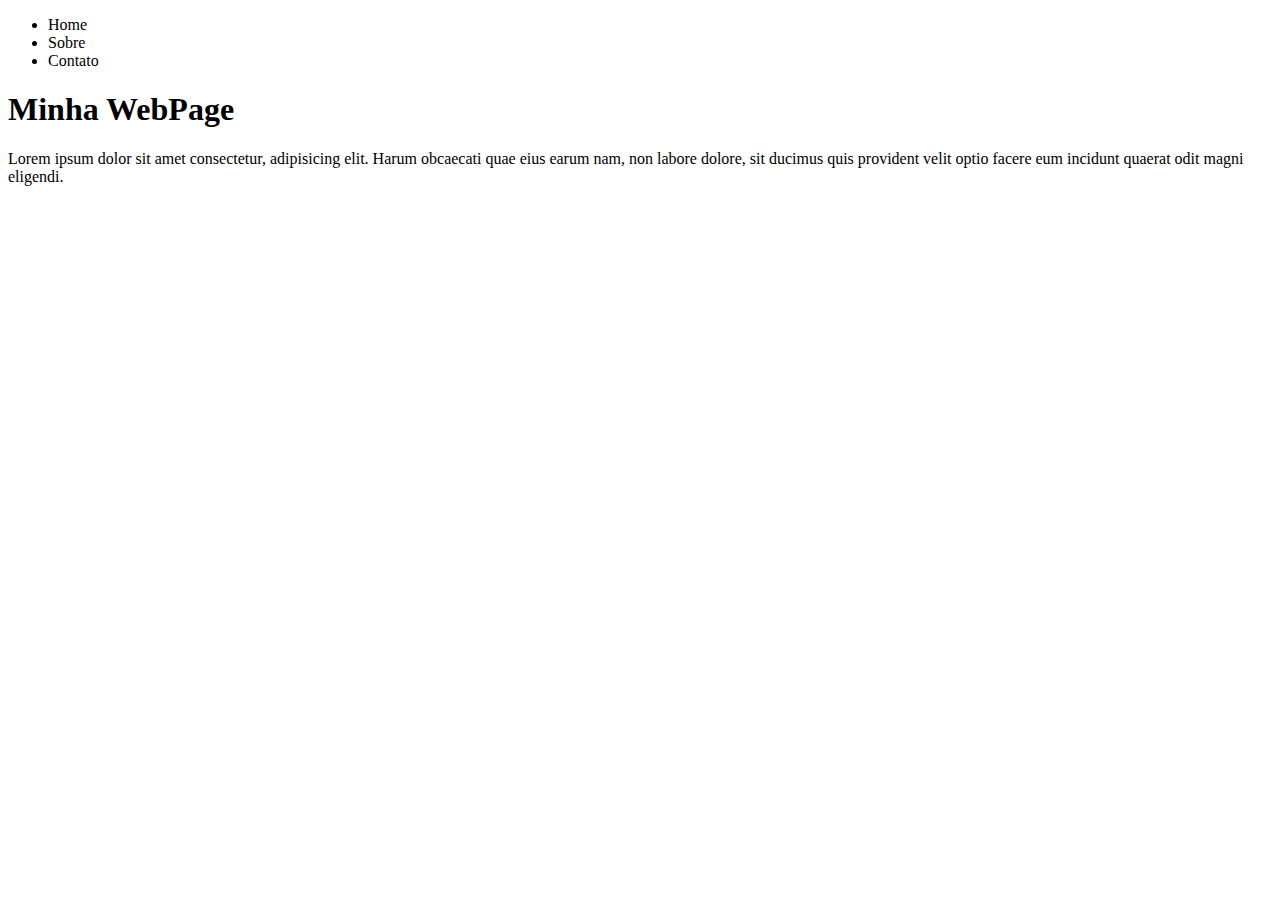
==== index.html @ cdea5935 "Projeto criado" ====
<!DOCTYPE html>
<html lang="pt-br">
  <head>
    <meta charset="UTF-8" />
    <meta http-equiv="X-UA-Compatible" content="IE=edge" />
    <meta name="viewport" content="width=device-width, initial-scale=1.0" />
    <title>Minha WebPage</title>
  </head>
  <body>
    <nav>
      <ul>
        <li>Home</li>
        <li>Sobre</li>
        <li>Contato</li>
      </ul>
    </nav>
    <h1>Minha WebPage</h1>
    <p>
      Lorem ipsum dolor sit amet consectetur, adipisicing elit. Harum obcaecati
      quae eius earum nam, non labore dolore, sit ducimus quis provident velit
      optio facere eum incidunt quaerat odit magni eligendi.
    </p>
  </body>
</html>
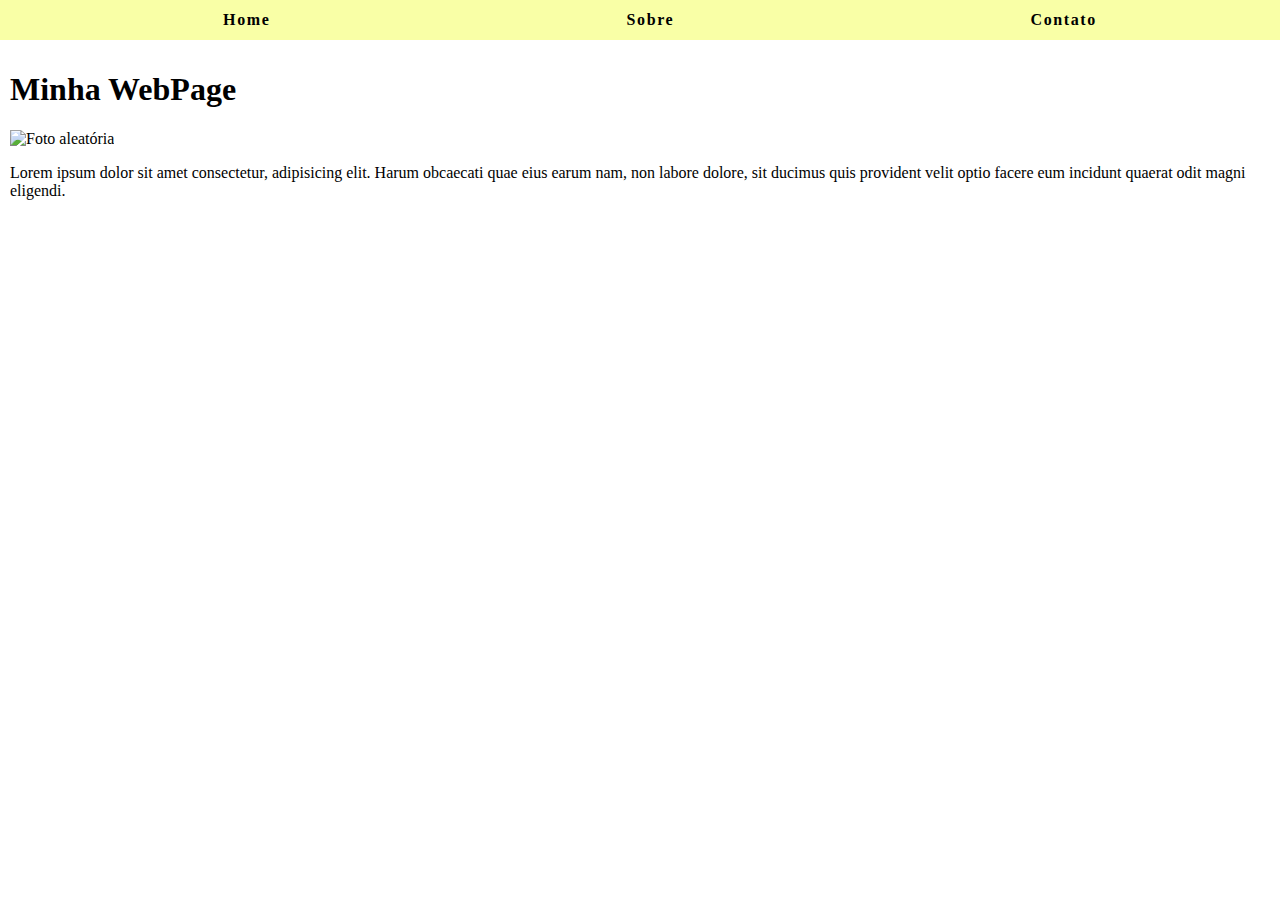
==== commit 429855c6: "Adicionado foto e estilos" ====
--- a/index.html
+++ b/index.html
@@ -4,6 +4,7 @@
     <meta charset="UTF-8" />
     <meta http-equiv="X-UA-Compatible" content="IE=edge" />
     <meta name="viewport" content="width=device-width, initial-scale=1.0" />
+    <link rel="stylesheet" href="styles.css" />
     <title>Minha WebPage</title>
   </head>
   <body>
@@ -14,11 +15,14 @@
         <li>Contato</li>
       </ul>
     </nav>
-    <h1>Minha WebPage</h1>
-    <p>
-      Lorem ipsum dolor sit amet consectetur, adipisicing elit. Harum obcaecati
-      quae eius earum nam, non labore dolore, sit ducimus quis provident velit
-      optio facere eum incidunt quaerat odit magni eligendi.
-    </p>
+    <div class="main-ctr">
+      <h1>Minha WebPage</h1>
+      <img src="https://picsum.photos/id/1012/400/300" alt="Foto aleatória" />
+      <p>
+        Lorem ipsum dolor sit amet consectetur, adipisicing elit. Harum
+        obcaecati quae eius earum nam, non labore dolore, sit ducimus quis
+        provident velit optio facere eum incidunt quaerat odit magni eligendi.
+      </p>
+    </div>
   </body>
 </html>
--- a/styles.css
+++ b/styles.css
@@ -0,0 +1,30 @@
+html,
+body {
+  margin: 0;
+  padding: 0;
+}
+
+nav {
+  background-color: #eeff0059;
+  height: 30px;
+  padding: 5px;
+  display: flex;
+}
+
+ul {
+  list-style: none;
+  display: flex;
+  justify-content: space-around;
+  align-items: center;
+  margin: 0;
+  width: 100%;
+}
+
+li {
+  font-weight: bold;
+  letter-spacing: 0.1rem;
+}
+
+.main-ctr {
+  padding: 10px;
+}
